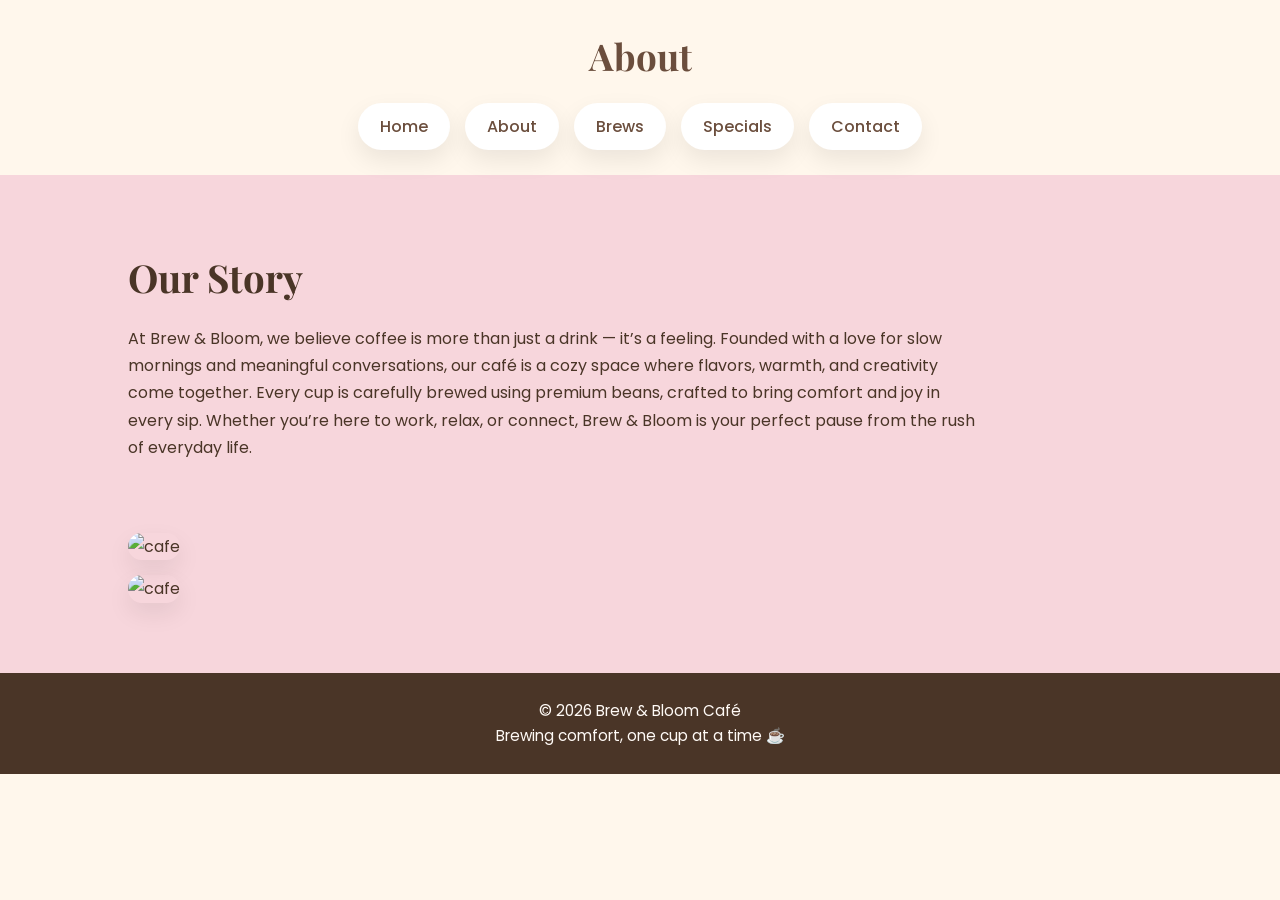
==== about.html @ afeba635 "Added Cafe Website" ====
<!DOCTYPE html>
<html lang="en">
<head>
    <meta charset="UTF-8">
    <meta name="viewport" content="width=device-width, initial-scale=1.0">
    <title>about</title>
    <link rel="stylesheet" href="style.css">
</head>
<body>
    <header>
        <h1>About</h1>
        <nav>
           <a href="index.html">Home</a>
           <a href="about.html">About</a>
           <a href="brews.html">Brews</a>
           <a href="specials.html">Specials</a>
           <a href="contact.html">Contact</a>
        </nav>
    </header>

    <main>
       <section class="about">
          <h2>Our Story</h2>
          <p>
            At Brew & Bloom, we believe coffee is more than just a drink — it’s a feeling.
            Founded with a love for slow mornings and meaningful conversations, our café is a cozy space where flavors, warmth, and creativity come together.

            Every cup is carefully brewed using premium beans, crafted to bring comfort and joy in every sip. Whether you’re here to work, relax, or connect, Brew & Bloom is your perfect pause from the rush of everyday life.
          </p>
          <br>
          <img src="https://images.unsplash.com/photo-1559925393-8be0ec4767c8?fm=jpg&q=60&w=3000&ixlib=rb-4.1.0&ixid=M3wxMjA3fDB8MHxzZWFyY2h8M3x8YWVzdGhldGljJTIwY2FmZXxlbnwwfHwwfHx8MA%3D%3D" alt="cafe" height="390">
          <br>
          <img src="https://images.unsplash.com/photo-1616091216791-a5360b5fc78a?q=80&w=3095&auto=format&fit=crop&ixlib=rb-4.1.0&ixid=M3wxMjA3fDB8MHxwaG90by1wYWdlfHx8fGVufDB8fHx8fA%3D%3D" alt="cafe" height="390">
            
        </section>
    </main>

    <footer>
        <p>© 2026 Brew & Bloom Café</p>
        <p>Brewing comfort, one cup at a time ☕</p>
    </footer>
</body>
</html>
---- style.css ----
/* ------------------ GOOGLE FONTS ------------------ */
@import url('https://fonts.googleapis.com/css2?family=Playfair+Display:wght@500;600;700&family=Poppins:wght@300;400;500&display=swap');
@import url('https://fonts.googleapis.com/css2?family=Merriweather:wght@600;700&family=Montserrat:wght@300;400;500&display=swap');

/* ------------------ ROOT COLORS ------------------ */
:root {
  --cream: #fff7ec;
  --blush: #f7d6dc;
  --sage: #d9ece4;
  --coffee: #6b4e3d;
  --brown: #4a3527;
  --white: #ffffff;
  --pastel-lavender: #e6d9ff;
  --coffee-brown: #6f4e37;
  --shadow: 0 10px 25px rgba(0,0,0,0.08);
}

/* ------------------ RESET ------------------ */
* {
  margin: 0;
  padding: 0;
  box-sizing: border-box;
}

/* ------------------ BODY ------------------ */
body {
  font-family: 'Poppins', sans-serif;
  background: var(--cream);
  color: var(--brown);
  line-height: 1.7;
}

/* ------------------ HEADER ------------------ */
header {
  text-align: center;
  padding: 25px 10px;
  background: var(--cream);
}

header h1 {
  font-family: 'Playfair Display', serif;
  font-size: 2.3rem;
  color: var(--coffee);
  margin-bottom: 15px;
}

/* ------------------ NAVBAR ------------------ */
nav {
  display: flex;
  justify-content: center;
  gap: 15px;
  flex-wrap: wrap;
}

nav a {
  text-decoration: none;
  padding: 10px 22px;
  background: var(--white);
  color: var(--coffee);
  border-radius: 30px;
  font-weight: 500;
  box-shadow: var(--shadow);
  transition: all 0.3s ease;
}

nav a:hover {
  background: linear-gradient(135deg, var(--blush), var(--sage));
  transform: translateY(-2px);
}

/* ------------------ HERO SECTION ------------------ */
.hero-split {
  display: block;
}

/* HERO VIDEO CONTAINER */
.hero-split {
  display: block;
}

/* HERO VIDEO CONTAINER */
.hero-video {
  position: relative;
  width: 100%;
  height: 85vh;
  overflow: hidden;
}

.hero-video video {
  position: absolute;
  inset: 0;
  width: 100%;
  height: 89%;
  object-fit: cover;
  z-index: 1;
}

.hero-video::after {
  content: "";
  position: absolute;
  inset: 0;
  background: rgba(0, 0, 0, 0.35);
  z-index: 2;
}

/* LOGO */
.hero-logo {
  position: absolute;
  top: 1%;
  left: 50%;
  transform: translateX(-50%);
  width: 600px;
  z-index: 3;
  margin-bottom: 25px;  
  line-height: 1.2;
  filter: drop-shadow(0 10px 25px rgba(0,0,0,0.5));
}

/* TEXT */
.hero-content {
  position: absolute;
  inset: 0;
  display: flex;
  flex-direction: column;
  justify-content: center;
  align-items: center;
  text-align: center;
  color: rgba(220, 196, 161, 1);
  z-index: 3;
  margin-top: 200px;
}

.hero-content h2 {
  font-family: 'Playfair Display', serif;
  font-size: 3rem;
}

.hero-content p {
  margin: 0;
  color: #fff;
  font-family: 'Merriweather', serif;
  font-size: 1.2rem;
  margin-top: 10px;
}

.hero-pastel {
  flex: 1;
  background: var(--cream);
  display: flex;
  justify-content: center;
  align-items: center;
  padding: 40px;
}

.hero-pastel h2 {
  font-family: 'Playfair Display', serif;
  font-size: 2.9rem;
  color: var(--coffee);
}

/* ------------------ FEATURES ------------------ */
.features {
  display: grid;
  grid-template-columns: repeat(auto-fit, minmax(250px, 1fr));
  gap: 30px;
  padding: 60px 10%;
}

.feature-card {
  background: var(--white);
  padding: 25px;
  width: 320px;
  border-radius: 22px;
  box-shadow: var(--shadow);
  text-align: center;
  transition: transform 0.3s ease;
}

.feature-card:hover {
  transform: translateY(-8px);
}

.feature-card img {
  width: 100%;
  height: 200px;
  object-fit: cover;
  border-radius: 18px;
  margin-bottom: 15px;
}

.feature-card h3 {
  font-family: 'Playfair Display', serif;
  margin-bottom: 8px;
}

.feature-card p {
  font-family: 'Merriweather', serif;
}

/* ------------------ LOVE US STRIP ------------------ */
.love-us {
  grid-column: 1 / -1;
  display: flex;
  justify-content: center;
  gap: 25px;
  flex-wrap: wrap;
  margin-top: 20px;
  font-size: 1rem;
}

/* ------------------ ABOUT PAGE ------------------ */
.about {
  background: var(--blush);
  padding: 70px 10%;
}

.about h2 {
  font-family: 'Playfair Display', serif;
  font-size: 2.4rem;
  margin-bottom: 15px;
}

.about p {
  max-width: 850px;
  margin-bottom: 30px;
}

.about img {
  border-radius: 25px;
  box-shadow: var(--shadow);
  margin: 15px 15px 0 0;
}

/* ------------------ BREWS PAGE ------------------ */
.brews {
  background: var(--sage);
  padding: 70px 8%;
}

.brews h2 {
  font-family: 'Playfair Display', serif;
  color: var(--coffee-brown);
  font-size: 2.4rem;
  margin-bottom: 40px;
}

.brews ul {
  list-style: none;
  display: grid;
  grid-template-columns: repeat(auto-fit, minmax(240px, 1fr));
  gap: 30px;
}

.brew-card {
  background: var(--white);
  padding: 22px;
  border-radius: 22px;
  box-shadow: var(--shadow);
  text-align: center;
  transition: all 0.3s ease;
}

.brew-card:hover {
  transform: translateY(-8px);
}

.brew-card img {
  width: 100%;
  height: 200px;
  object-fit: cover;
  border-radius: 18px;
  margin-bottom: 15px;
}

.brew-card h4 {
  color: var(--coffee-brown);
  font-family: 'Playfair Display', serif;
  margin-bottom: 5px;
}

.brew-card p {
  font-family: 'Merriweather', serif;
}

/* ------------------ SPECIALS PAGE ------------------ */
.specials {
  padding: 70px 8%;
  background: var(--pastel-lavender);
  display: grid;
  grid-template-columns: repeat(auto-fit, minmax(260px, 1fr));
  gap: 30px;
}

.specials h2 {
  grid-column: 1 / -1;
  color: var(--coffee-brown);
  font-family: 'Playfair Display', serif;
  font-size: 2.4rem;
  margin-bottom: 20px;
}

.specials h3 {
  color: var(--coffee-brown);
  font-family: 'Playfair Display', serif;
}

.specials p {
  font-family: 'Merriweather', serif;
}

.card {
  background: var(--white);
  padding: 22px;
  border-radius: 22px;
  box-shadow: var(--shadow);
  text-align: center;
  transition: transform 0.3s ease;
}

.card:hover {
  transform: translateY(-8px);
}

.card img {
  width: 100%;
  height: 200px;
  object-fit: cover;
  border-radius: 18px;
  margin-bottom: 15px;
}

/* ------------------ CONTACT PAGE ------------------ */
.contact {
  background: var(--blush);
  padding: 80px 10%;
  text-align: center;
}

.contact h2 {
  font-family: 'Playfair Display', serif;
  font-size: 2.3rem;
  margin-bottom: 15px;
}

/* Feedback Section */
.feedback-section {
  background: #fff6ec;
  padding: 50px 20px;
  text-align: center;
}

.feedback-section h2 {
  font-family: 'Merriweather', serif;
  color: #6b4a3d;
  font-size: 34px;
  margin-bottom: 8px;
}

.feedback-section p {
  color: #8a6a5c;
  margin-bottom: 30px;
}

/* Form Box */
.feedback-form {
  max-width: 850px;
  margin: auto;
  background: #fde2e4;
  padding: 35px;
  border-radius: 22px;
  display: grid;
  grid-template-columns: repeat(2, 1fr);
  gap: 18px;
}

/* Inputs */
.feedback-form label {
  font-size: 14px;
  color: #5a3e34;
  text-align: left;
}

.feedback-form input,
.feedback-form select,
.feedback-form textarea {
  width: 100%;
  padding: 12px;
  border-radius: 12px;
  border: 1px solid #e4cfc6;
  background: #fffaf6;
  font-size: 14px;
}

/* Full width */
.feedback-form textarea,
.feedback-form .radio-group,
.feedback-form button {
  grid-column: span 2;
}

/* Radio */
.radio-group {
  display: flex;
  gap: 20px;
  font-size: 14px;
  color: #5a3e34;
}

/* Button */
.feedback-form button {
  background: #6b4a3d;
  color: #fff;
  border: none;
  padding: 14px;
  border-radius: 999px;
  font-size: 16px;
  cursor: pointer;
}

/* ------------------ FOOTER ------------------ */
footer {
  background: var(--brown);
  color: #fffaf6;
  text-align: center;
  padding: 25px;
  font-size: 0.95rem;
}
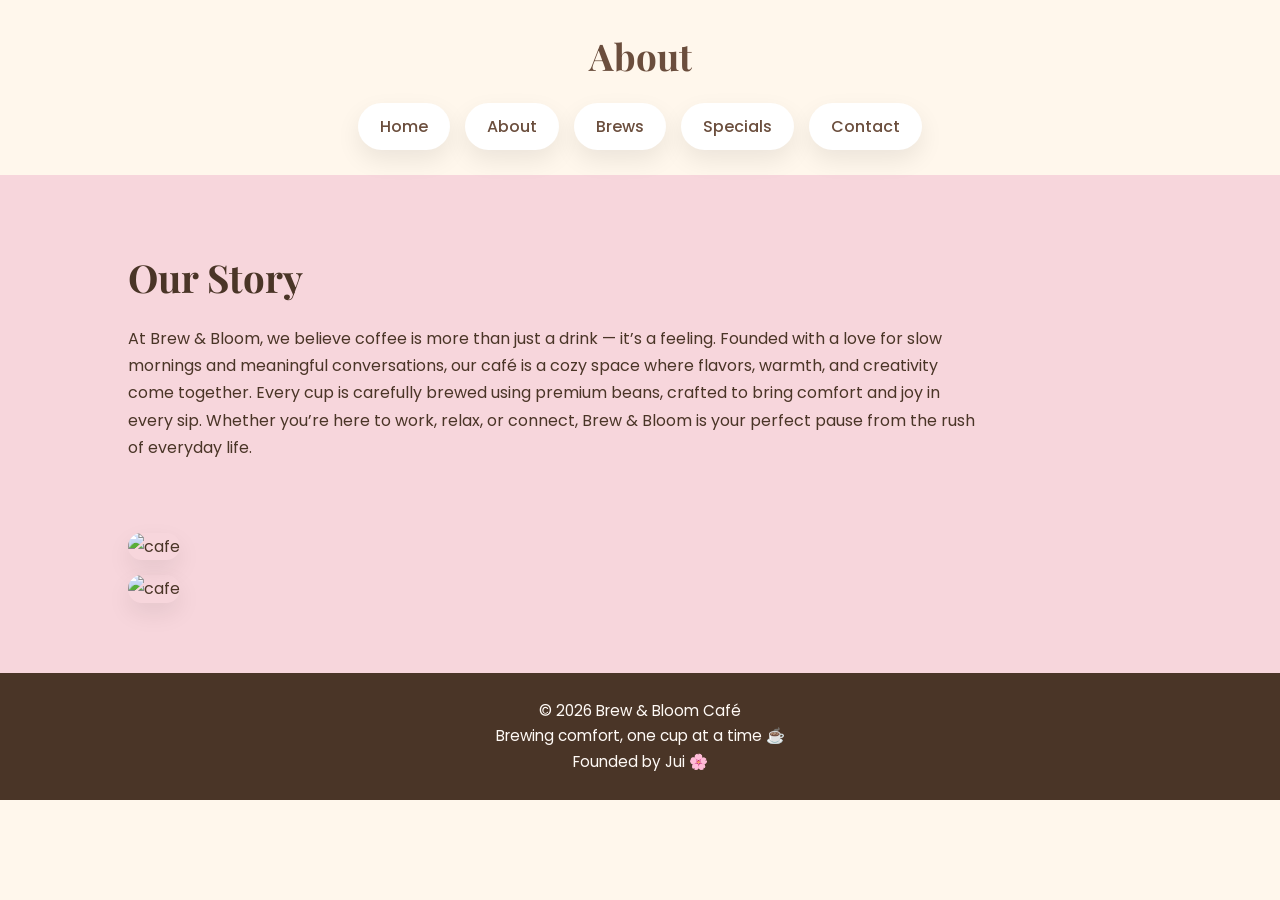
==== commit 5fd3c67f: "Added modified files" ====
--- a/about.html
+++ b/about.html
@@ -38,6 +38,7 @@
     <footer>
         <p>© 2026 Brew & Bloom Café</p>
         <p>Brewing comfort, one cup at a time ☕</p>
+        <p>Founded by Jui 🌸</p>
     </footer>
 </body>
 </html>
--- a/style.css
+++ b/style.css
@@ -354,17 +354,20 @@
   color: #6b4a3d;
   font-size: 34px;
   margin-bottom: 8px;
+  margin-left: 118px;
 }
 
 .feedback-section p {
   color: #8a6a5c;
   margin-bottom: 30px;
+  margin-left: 118px;
 }
 
 /* Form Box */
 .feedback-form {
-  max-width: 850px;
-  margin: auto;
+  max-width: 900px;
+  margin-left: 118px;
+  text-align: left;
   background: #fde2e4;
   padding: 35px;
   border-radius: 22px;
